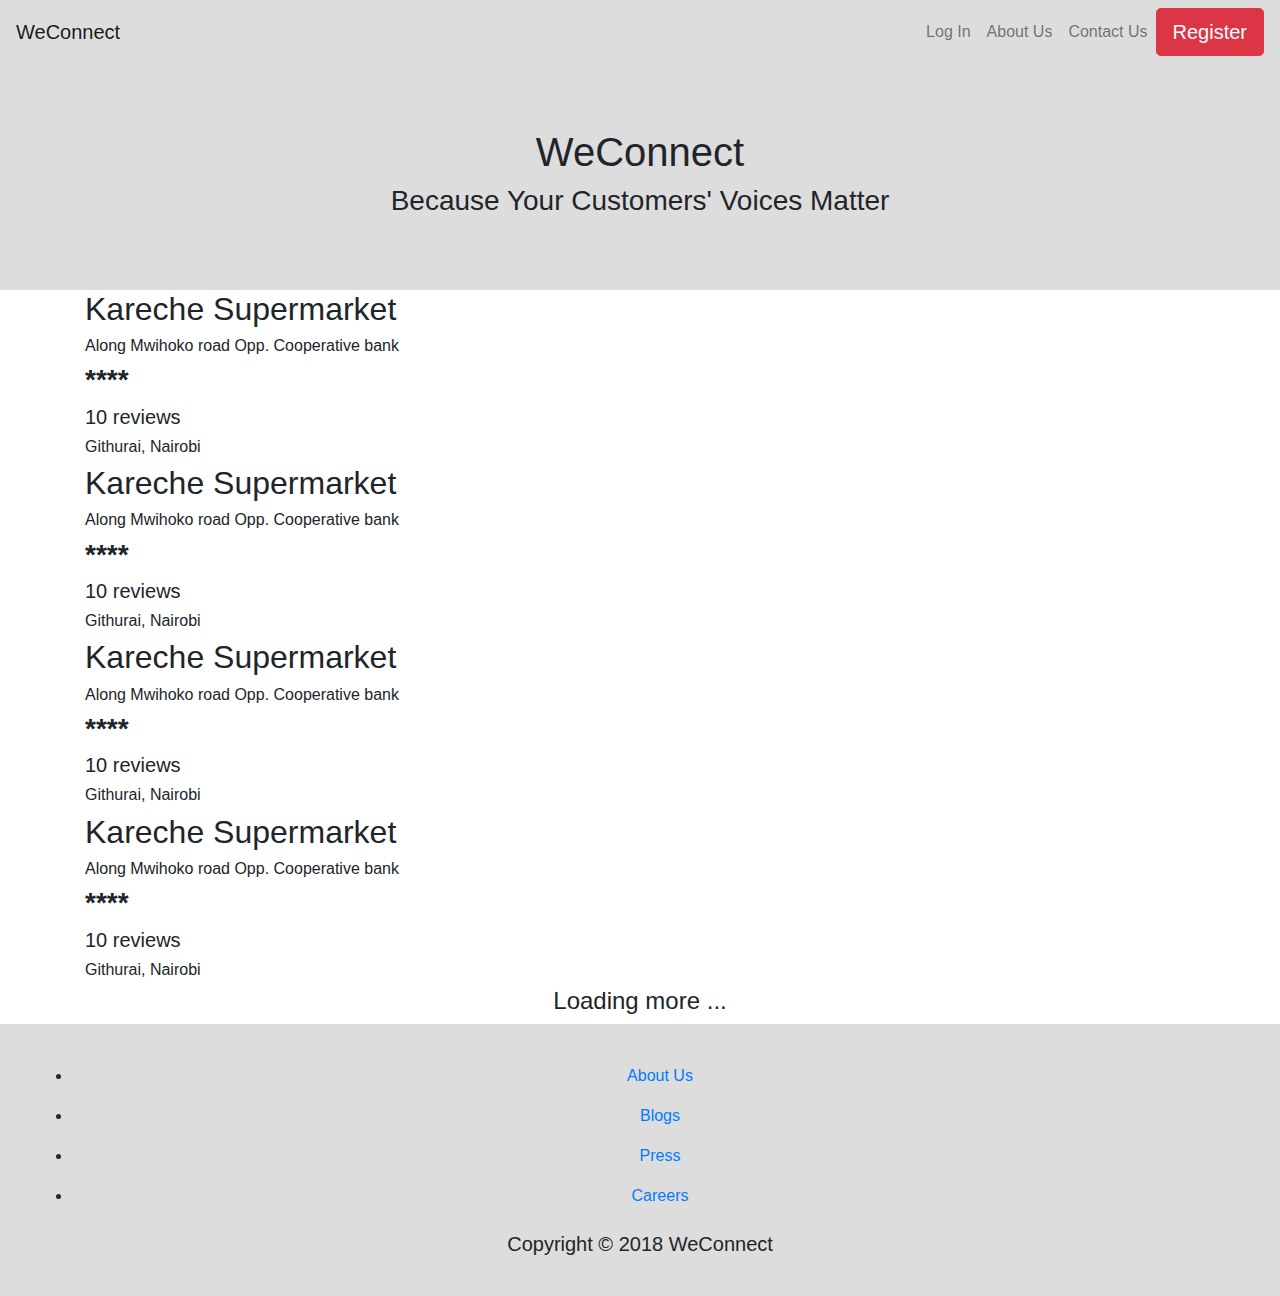
==== designs/UI/index.html @ f13ae3d8 "modify index page" ====
<!DOCTYPE html>
<html lang="en">

<head>
    <title>Welcome - WeConnect</title>
    <meta charset="utf-8">
    <meta name="viewport" content="width=device-width, initial-scale=1">
    <link rel="stylesheet" href="https://maxcdn.bootstrapcdn.com/bootstrap/4.0.0/css/bootstrap.min.css">
    <link rel="stylesheet" href="stylesheet.css">
    <script src="https://ajax.googleapis.com/ajax/libs/jquery/3.3.1/jquery.min.js"></script>
    <script src="https://cdnjs.cloudflare.com/ajax/libs/popper.js/1.12.9/umd/popper.min.js"></script>
    <script src="https://maxcdn.bootstrapcdn.com/bootstrap/4.0.0/js/bootstrap.min.js"></script>
</head>

<body>
    <nav class="navbar navbar-expand-sm navbar-light navbar-fixed-top" style="background: #ddd">
        <button class="navbar-toggler" type="button" data-toggle="collapse" data-target="#nav-content" aria-controls="nav-content" aria-expanded="false" aria-label="Toggle navigation">
                    <span class="navbar-toggler-icon"></span>
                    </button>
        <!-- Brand -->
        <a class="navbar-brand" href="index.html">WeConnect</a>
        <!-- Links -->
        <div class="collapse navbar-collapse navbar-light justify-content-end" id="nav-content">
            <ul class="navbar-nav">
                <li class="">
                    <a class="nav-link" data-toggle="modal" data-target="#myModal" href="#">Log In</a>
                </li>
                <li class="">
                    <a class="nav-link " href="about.html">About Us</a>
                </li>
                <li class="">
                    <a class="nav-link" href="contact.html">Contact Us</a>
                </li>
            </ul>
            <button class="btn btn-danger navbar-btn btn-lg">Register</button>
    </nav>
    <div class="well container-fluid text-center" style="background: #ddd; padding: 4em;">
        <h1>WeConnect</h1>
        <h3>Because Your Customers' Voices Matter</h3>
    </div>

    <div class="container m-flex flex-accross b">
        <div class="b-avatar">

        </div>
        <div class="b-details">
            <h2>Kareche Supermarket</h2>
            <h6>Along Mwihoko road Opp. Cooperative bank</h6>
            <h3><strong>&ast;&ast;&ast;&ast;</strong></h3>
            <h5>10 reviews</h5>
            <h6>Githurai, Nairobi</h6>
        </div>
    </div>

    <div class="container m-flex flex-accross b ">
        <div class="b-avatar">

        </div>
        <div class="b-details ">
            <h2>Kareche Supermarket</h2>
            <h6>Along Mwihoko road Opp. Cooperative bank</h6>
            <h3><strong>&ast;&ast;&ast;&ast;</strong></h3>
            <h5>10 reviews</h5>
            <h6>Githurai, Nairobi</h6>
        </div>
    </div>

    <div class="container m-flex flex-accross b ">
        <div class="b-avatar">

        </div>
        <div class="b-details ">
            <h2>Kareche Supermarket</h2>
            <h6>Along Mwihoko road Opp. Cooperative bank</h6>
            <h3><strong>&ast;&ast;&ast;&ast;</strong></h3>
            <h5>10 reviews</h5>
            <h6>Githurai, Nairobi</h6>
        </div>
    </div>

    <div class="container m-flex flex-accross b ">
        <div class="b-avatar">

        </div>
        <div class="b-details ">
            <h2>Kareche Supermarket</h2>
            <h6>Along Mwihoko road Opp. Cooperative bank</h6>
            <h3><strong>&ast;&ast;&ast;&ast;</strong></h3>
            <h5>10 reviews</h5>
            <h6>Githurai, Nairobi</h6>
        </div>
    </div>
    <div class="container b-details">
        <h4 class="text-center">Loading more ...</h4>
    </div>
    <div class="container-fluid text-center" style="background: #ddd; padding: 2em;">
        <ul class=" m-flex flex accross">
            <li class="">
                <a class="nav-link" href="#">About Us</a>
            </li>
            <li class="">
                <a class="nav-link" href="#">Blogs</a>
            </li>
            <li class="">
                <a class="nav-link" href="#">Press</a>
            </li>
            <li class="">
                <a class="nav-link" href="#">Careers</a>
            </li>
        </ul>
        <h5>Copyright &copy; 2018 WeConnect</h5>
    </div>
</body>

</html>
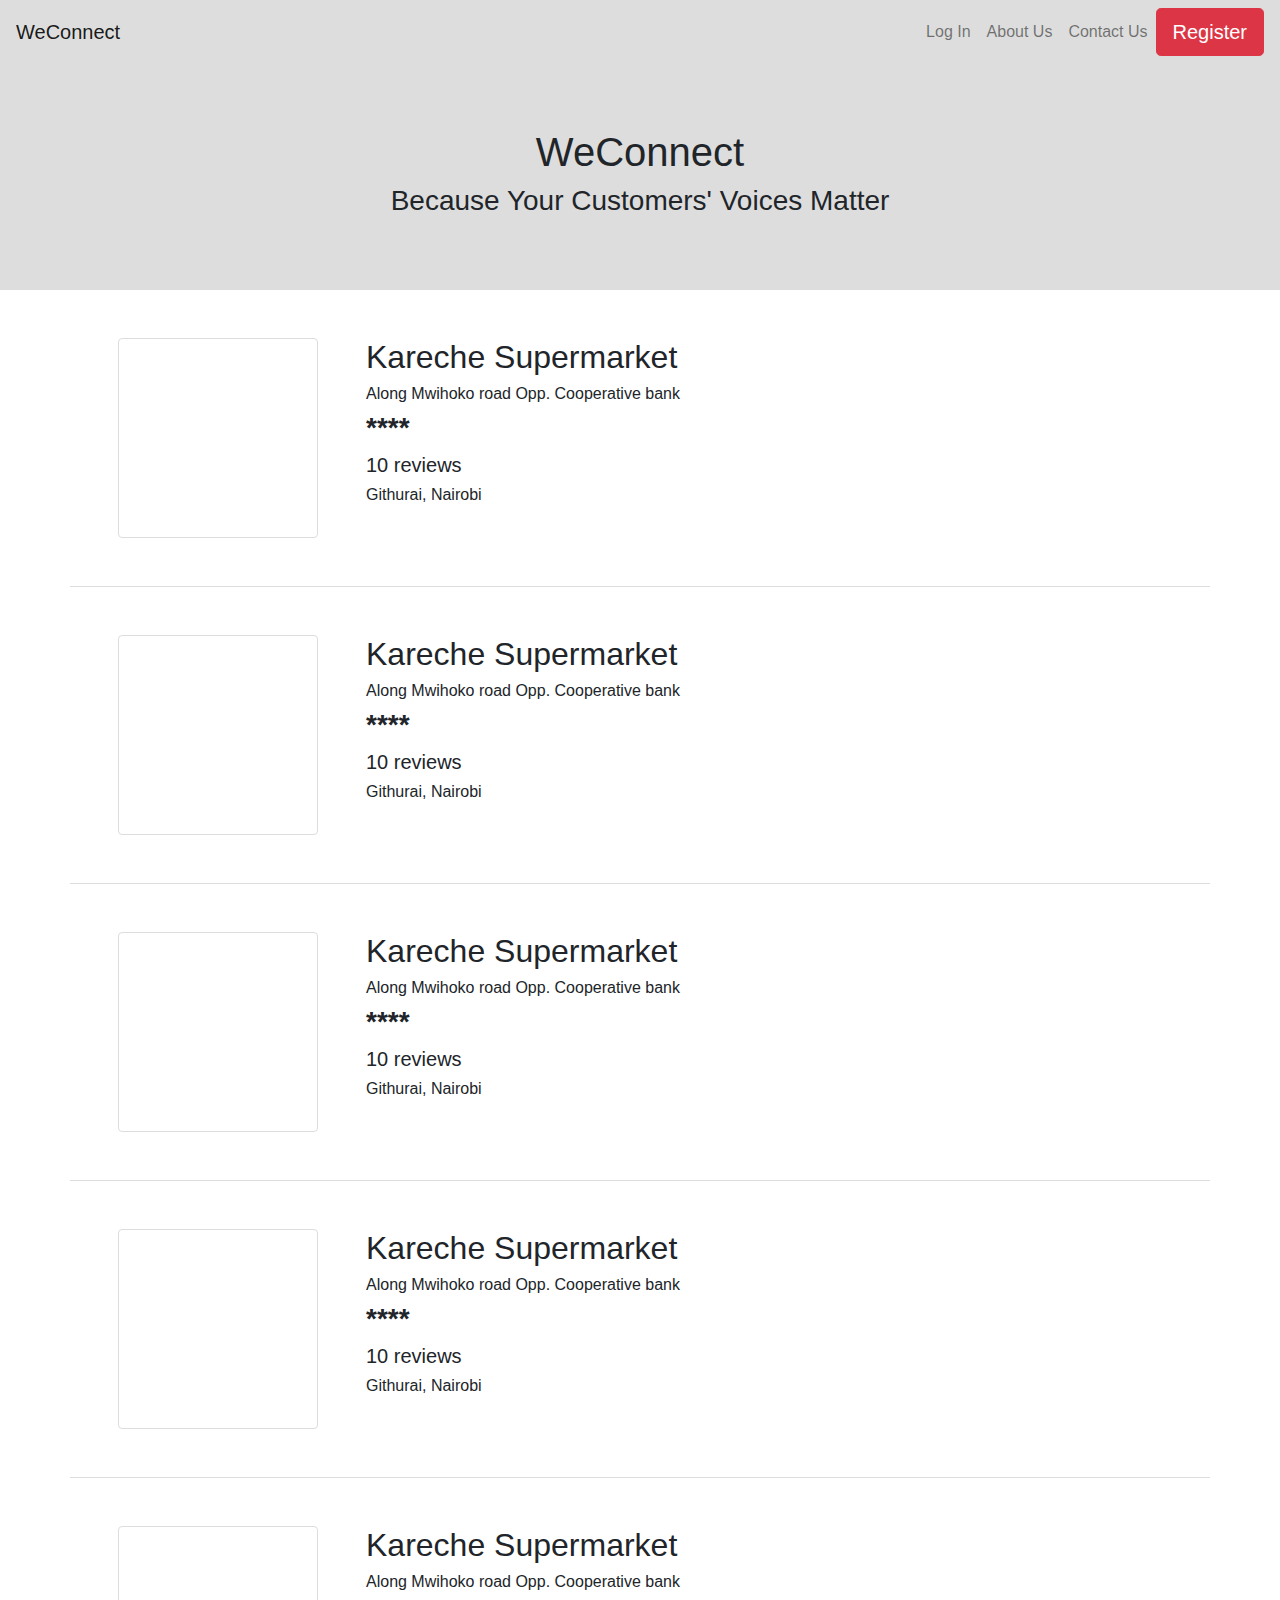
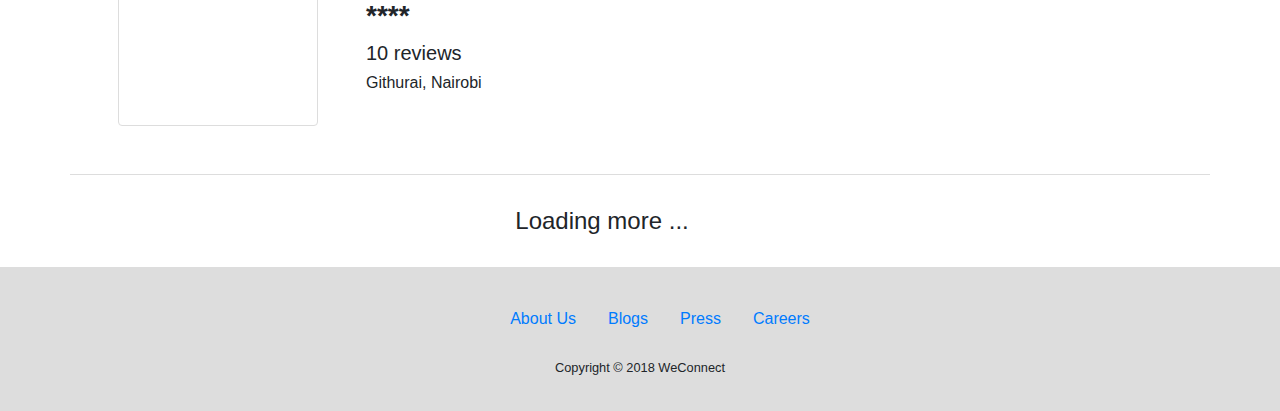
==== commit 3dd7e969: "modify footer of the page" ====
--- a/designs/UI/index.html
+++ b/designs/UI/index.html
@@ -23,7 +23,7 @@
         <div class="collapse navbar-collapse navbar-light justify-content-end" id="nav-content">
             <ul class="navbar-nav">
                 <li class="">
-                    <a class="nav-link" data-toggle="modal" data-target="#myModal" href="#">Log In</a>
+                    <a class="nav-link" href="login.html">Log In</a>
                 </li>
                 <li class="">
                     <a class="nav-link " href="about.html">About Us</a>
@@ -32,62 +32,88 @@
                     <a class="nav-link" href="contact.html">Contact Us</a>
                 </li>
             </ul>
-            <button class="btn btn-danger navbar-btn btn-lg">Register</button>
+            <button class="btn btn-danger navbar-btn btn-lg" onclick="window.location='register.html'">Register</button>
     </nav>
     <div class="well container-fluid text-center" style="background: #ddd; padding: 4em;">
         <h1>WeConnect</h1>
         <h3>Because Your Customers' Voices Matter</h3>
     </div>
 
-    <div class="container m-flex flex-accross b">
-        <div class="b-avatar">
+    <div class="container b">
+        <div class="media">
+            <div class="b-avatar avatar d-flex align-self-start mr-3" onclick="window.location='business-view.html'">
 
-        </div>
-        <div class="b-details">
-            <h2>Kareche Supermarket</h2>
-            <h6>Along Mwihoko road Opp. Cooperative bank</h6>
-            <h3><strong>&ast;&ast;&ast;&ast;</strong></h3>
-            <h5>10 reviews</h5>
-            <h6>Githurai, Nairobi</h6>
+            </div>
+
+            <div class="media-body b-details">
+                <h2>Kareche Supermarket</h2>
+                <h6>Along Mwihoko road Opp. Cooperative bank</h6>
+                <h3><strong>&ast;&ast;&ast;&ast;</strong></h3>
+                <h5>10 reviews</h5>
+                <h6>Githurai, Nairobi</h6>
+            </div>
         </div>
     </div>
 
-    <div class="container m-flex flex-accross b ">
-        <div class="b-avatar">
+    <div class="container b">
+        <div class="media">
+            <div class="b-avatar avatar d-flex align-self-start mr-3" onclick="window.location='business-view.html'">
 
+            </div>
+
+            <div class="media-body b-details">
+                <h2>Kareche Supermarket</h2>
+                <h6>Along Mwihoko road Opp. Cooperative bank</h6>
+                <h3><strong>&ast;&ast;&ast;&ast;</strong></h3>
+                <h5>10 reviews</h5>
+                <h6>Githurai, Nairobi</h6>
+            </div>
         </div>
-        <div class="b-details ">
-            <h2>Kareche Supermarket</h2>
-            <h6>Along Mwihoko road Opp. Cooperative bank</h6>
-            <h3><strong>&ast;&ast;&ast;&ast;</strong></h3>
-            <h5>10 reviews</h5>
-            <h6>Githurai, Nairobi</h6>
+    </div>
+    <div class="container b">
+        <div class="media">
+            <div class="b-avatar avatar d-flex align-self-start mr-3" onclick="window.location='business-view.html'">
+
+            </div>
+
+            <div class="media-body b-details">
+                <h2>Kareche Supermarket</h2>
+                <h6>Along Mwihoko road Opp. Cooperative bank</h6>
+                <h3><strong>&ast;&ast;&ast;&ast;</strong></h3>
+                <h5>10 reviews</h5>
+                <h6>Githurai, Nairobi</h6>
+            </div>
+        </div>
+    </div>
+    <div class="container b">
+        <div class="media">
+            <div class="b-avatar avatar d-flex align-self-start mr-3" onclick="window.location='business-view.html'">
+
+            </div>
+
+            <div class="media-body b-details">
+                <h2>Kareche Supermarket</h2>
+                <h6>Along Mwihoko road Opp. Cooperative bank</h6>
+                <h3><strong>&ast;&ast;&ast;&ast;</strong></h3>
+                <h5>10 reviews</h5>
+                <h6>Githurai, Nairobi</h6>
+            </div>
         </div>
     </div>
 
-    <div class="container m-flex flex-accross b ">
-        <div class="b-avatar">
+    <div class="container b">
+        <div class="media">
+            <div class="b-avatar avatar d-flex align-self-start mr-3" onclick="window.location='business-view.html'">
 
-        </div>
-        <div class="b-details ">
-            <h2>Kareche Supermarket</h2>
-            <h6>Along Mwihoko road Opp. Cooperative bank</h6>
-            <h3><strong>&ast;&ast;&ast;&ast;</strong></h3>
-            <h5>10 reviews</h5>
-            <h6>Githurai, Nairobi</h6>
-        </div>
-    </div>
+            </div>
 
-    <div class="container m-flex flex-accross b ">
-        <div class="b-avatar">
-
-        </div>
-        <div class="b-details ">
-            <h2>Kareche Supermarket</h2>
-            <h6>Along Mwihoko road Opp. Cooperative bank</h6>
-            <h3><strong>&ast;&ast;&ast;&ast;</strong></h3>
-            <h5>10 reviews</h5>
-            <h6>Githurai, Nairobi</h6>
+            <div class="media-body b-details">
+                <h2>Kareche Supermarket</h2>
+                <h6>Along Mwihoko road Opp. Cooperative bank</h6>
+                <h3><strong>&ast;&ast;&ast;&ast;</strong></h3>
+                <h5>10 reviews</h5>
+                <h6>Githurai, Nairobi</h6>
+            </div>
         </div>
     </div>
     <div class="container b-details">
@@ -108,7 +134,7 @@
                 <a class="nav-link" href="#">Careers</a>
             </li>
         </ul>
-        <h5>Copyright &copy; 2018 WeConnect</h5>
+        <small>Copyright &copy; 2018 WeConnect</small>
     </div>
 </body>
 
--- a/designs/UI/stylesheet.css
+++ b/designs/UI/stylesheet.css
@@ -0,0 +1,48 @@
+.m-flex {
+    display: flex;
+    justify-content: center;
+    align-content: center;
+    align-items: center;
+}
+
+.flex-down {
+    flex-flow: column nowrap;
+}
+
+.flex-accross {
+    flex-flow: row nowrap;
+}
+
+.b {
+    border-bottom: 1px solid #ddd;
+    padding: 1rem;
+}
+
+.b-details,
+.b-avatar {
+    margin: 2rem;
+}
+
+.b-avatar {
+    border: 1px solid #ddd;
+    border-radius: 4px;
+    width: 200px;
+    height: 200px;
+}
+
+.u-avatar {
+    border: 1px solid #ddd;
+    border-radius: 4px;
+    width: 100px;
+    height: 100px;
+}
+
+li {
+    list-style-type: none;
+}
+
+.login-form {
+    border: 1px solid #ddd;
+    padding: 2rem;
+    margin: 4em;
+}